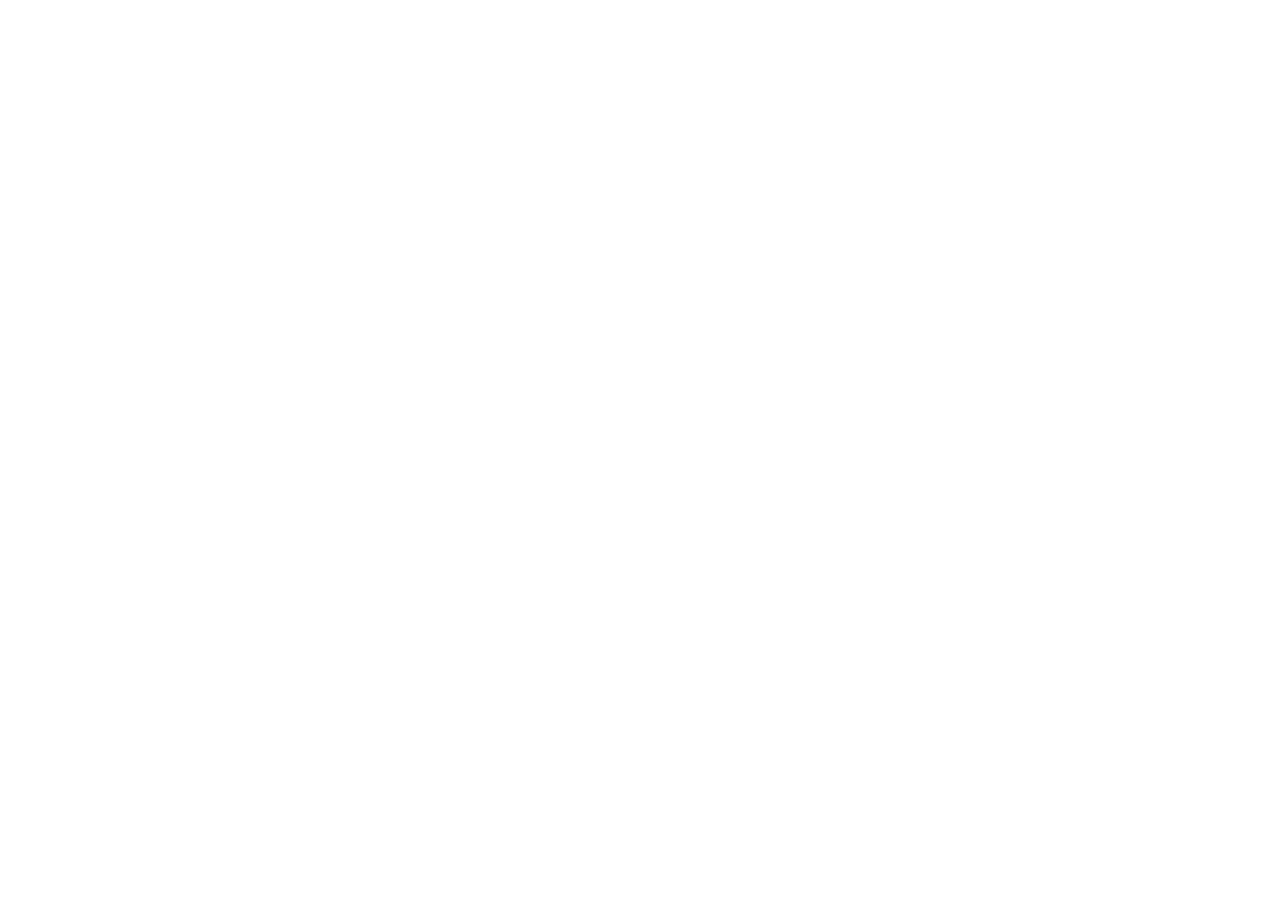
==== one.html @ b698d1a9 "new" ====
<!DOCTYPE html>
<html lang="en">
<head>
    <meta charset="UTF-8">
    <meta name="viewport" content="width=device-width, initial-scale=1.0">
    <title>Document</title>
    <script src="js/main.js"></script>
</head>
<body>




    <script>
         window.alert('حاجة لعب يا وليد ');
    </script>
    
</body>
</html>
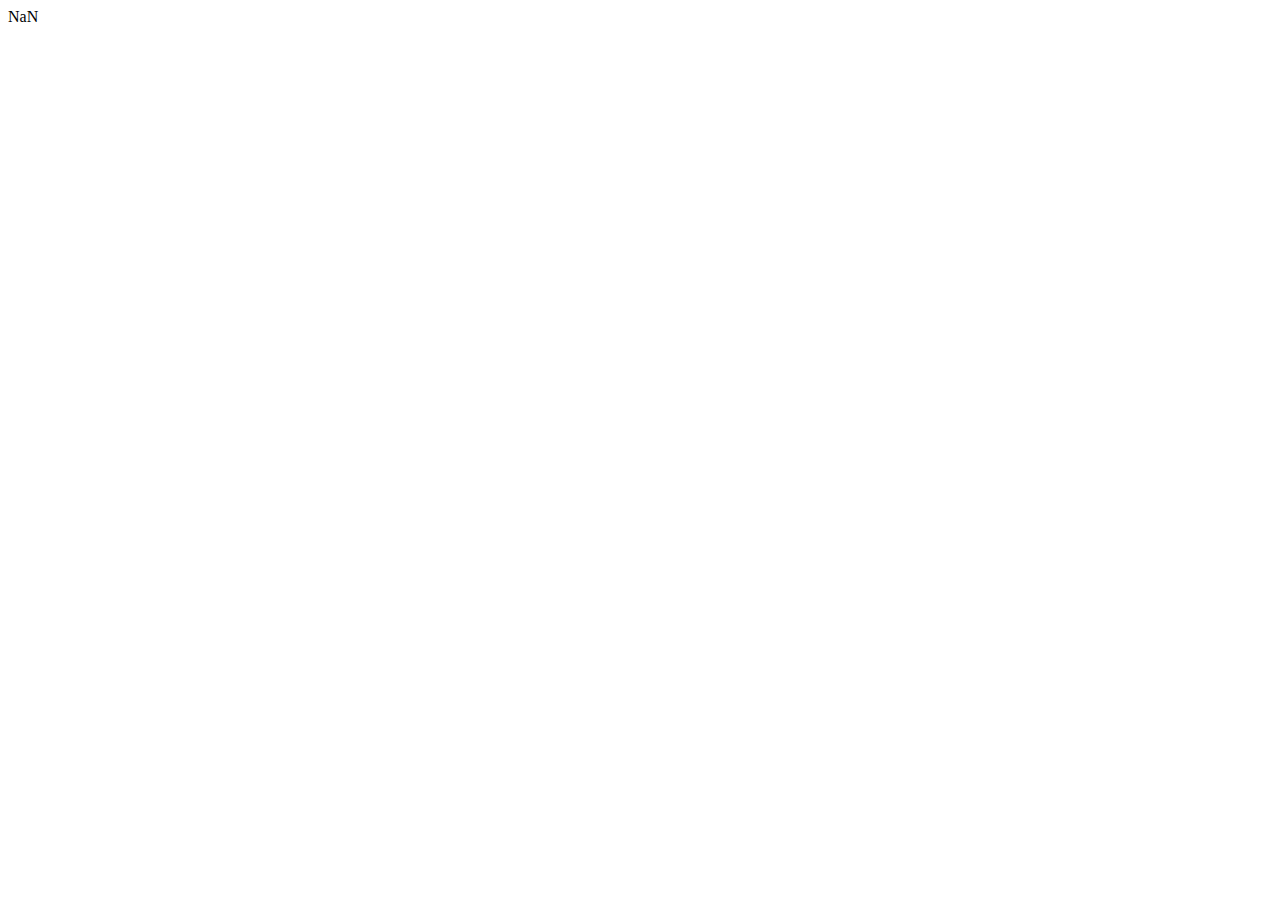
==== commit 7fea6e53: "new1" ====
--- a/one.html
+++ b/one.html
@@ -4,16 +4,14 @@
     <meta charset="UTF-8">
     <meta name="viewport" content="width=device-width, initial-scale=1.0">
     <title>Document</title>
-    <script src="js/main.js"></script>
+    <link rel="stylesheet" href="css/style.css">
 </head>
 <body>
+    <div id="mydiv"></div>
 
 
 
 
-    <script>
-         window.alert('حاجة لعب يا وليد ');
-    </script>
-    
+    <script src="JS/main.js"></script>
 </body>
 </html>--- a/css/style.css
+++ b/css/style.css
@@ -0,0 +1,13 @@
+.slid{
+    width: 100%;
+    max-height: 500px;
+
+}
+.slid img{
+    width: 100%;
+    max-height: 500px;
+}
+.logo{
+    width: 100px;
+    height: 100px;
+}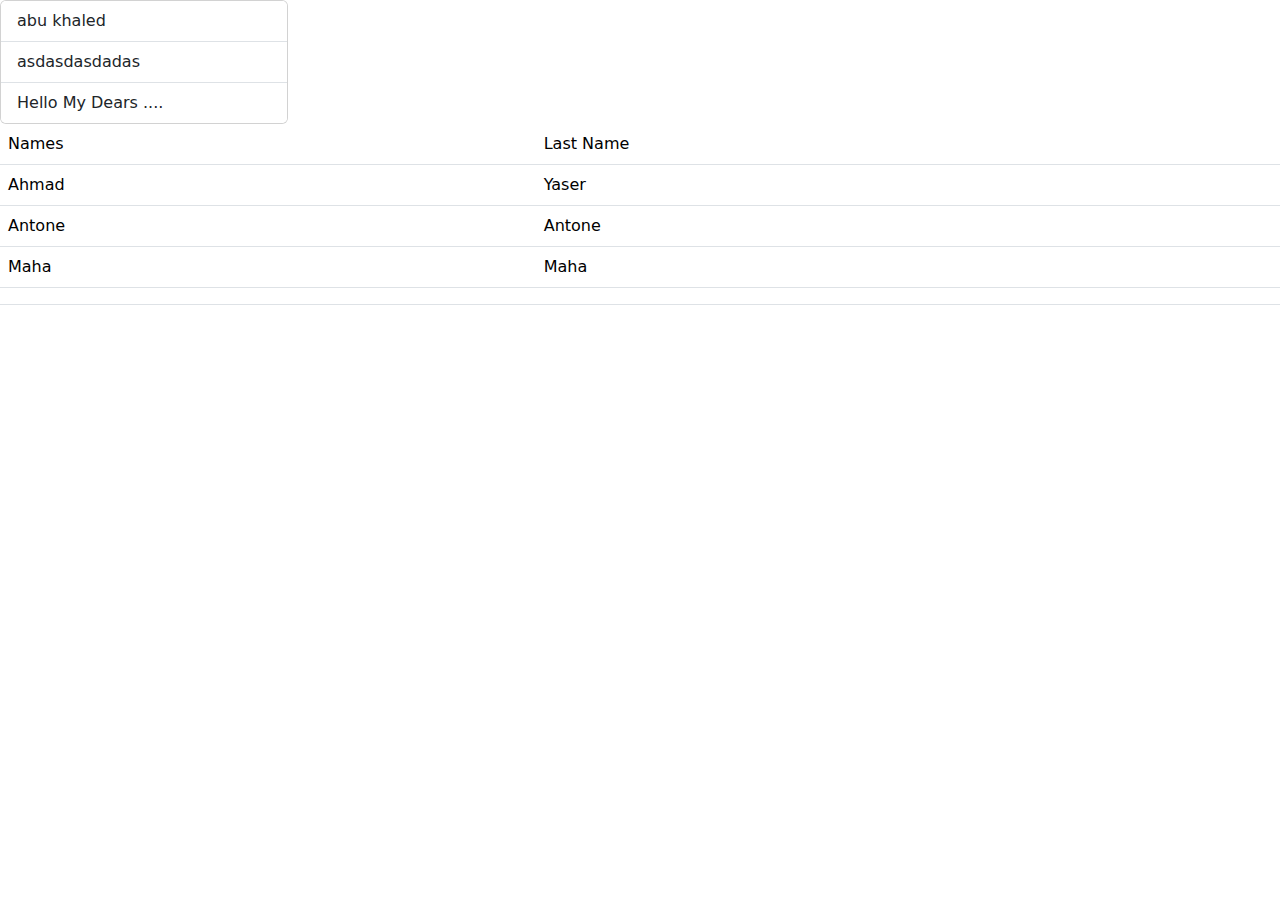
==== commit 539dbd7a: "17-6-2023" ====
--- a/one.html
+++ b/one.html
@@ -4,10 +4,43 @@
     <meta charset="UTF-8">
     <meta name="viewport" content="width=device-width, initial-scale=1.0">
     <title>Document</title>
+    <link rel="stylesheet" href="https://cdn.jsdelivr.net/npm/bootstrap@5.3.0/dist/css/bootstrap.min.css">
     <link rel="stylesheet" href="css/style.css">
 </head>
 <body>
     <div id="mydiv"></div>
+
+    <div class="card" id="car1" style="width: 18rem;">
+        <ul class="list-group list-group-flush">
+          <li class="list-group-item" id="car1-head">An item</li>
+          <li class="list-group-item" id="car1-content">A second item</li>
+          <li class="list-group-item" id="car1-footer">A third item</li>
+        </ul>
+      </div>
+
+      <table class="table">
+        <tr><td>Names</td> <td> Last Name</td></tr>
+        <tr>
+            <td id="n1"></td>
+            <td id="ln1"></td>
+        </tr>
+        <tr>
+            <td id="n2"></td>
+            <td id="ln2"></td>
+        </tr>
+        <tr>
+            <td id="n3"></td>
+            <td id="ln3"></td>
+        </tr>
+        <tr>
+            <td id="n"></td>
+            <td id="ln"></td>
+        </tr>
+
+      </table>
+
+
+
 
 
 
